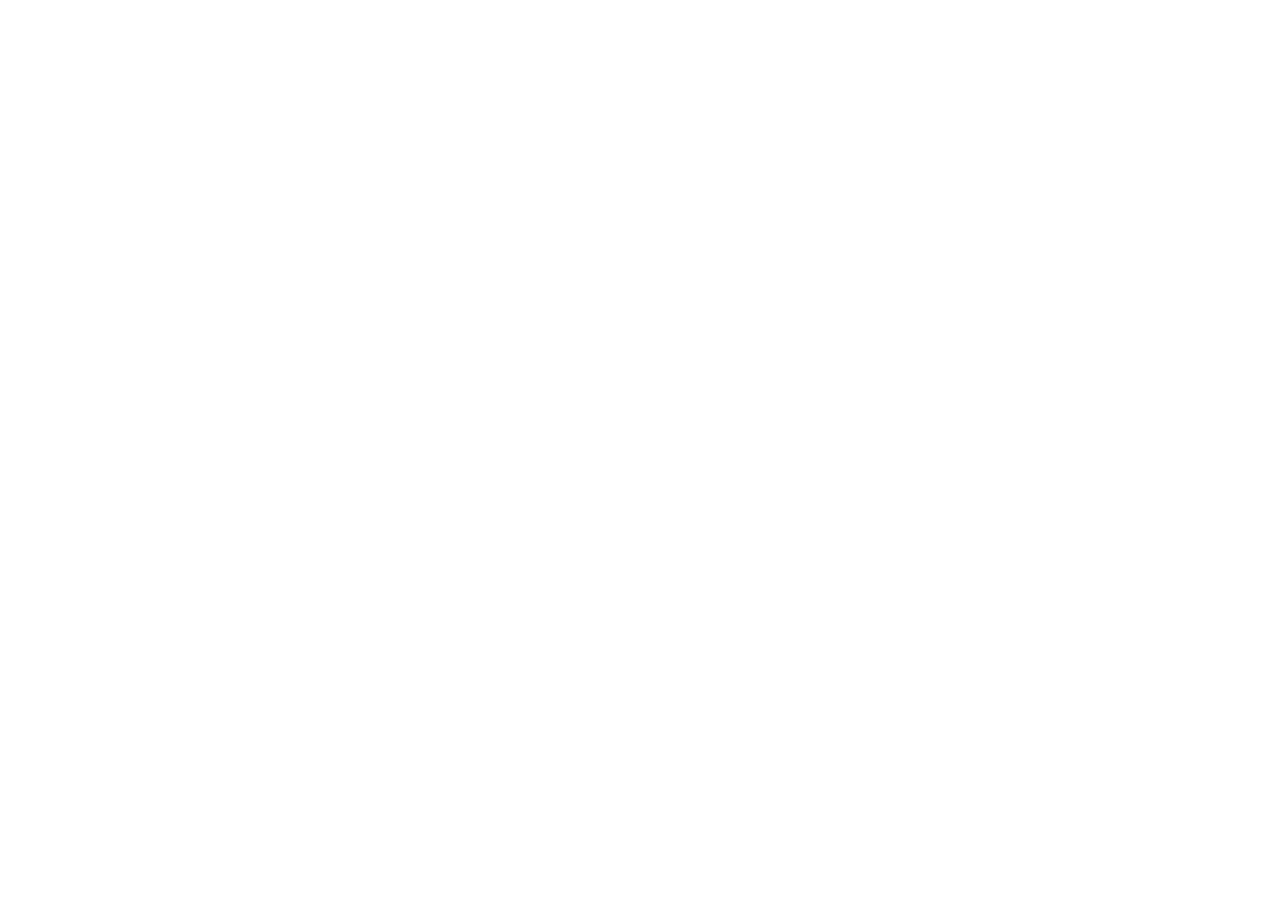
==== src/Ajedrez.html @ 574f92d8 "Ajedren empezado El ajedrez ahora puede mover las piezas pero no comerlas" ====
<!DOCTYPE html>
<html>
  <head>
    <meta charset="utf-8">
    <title>Ajedrez A-Frame</title>
    <script src="https://aframe.io/releases/1.5.0/aframe.min.js"></script>
    
  </head>
  <body>
    <a-scene cursor="rayOrigin: mouse">
	  <a-entity position="0 1.6 4">
		<a-camera></a-camera>
	  </a-entity>
	  
      <a-entity camera position="0 8 10" rotation="-45 0 0"></a-entity>
      <a-entity light="type: ambient; intensity: 0.7"></a-entity>
      <a-entity light="type: directional; intensity: 0.6" position="0 10 5"></a-entity>

      <!-- Tablero -->
      <a-entity id="board"></a-entity>

      <!-- Piezas -->
      <a-entity id="pieces"></a-entity>
	  <script src="https://cdnjs.cloudflare.com/ajax/libs/chess.js/0.12.1/chess.min.js"></script>

	  <script src="js/chess.js"></script>
    </a-scene>
  </body>
</html>
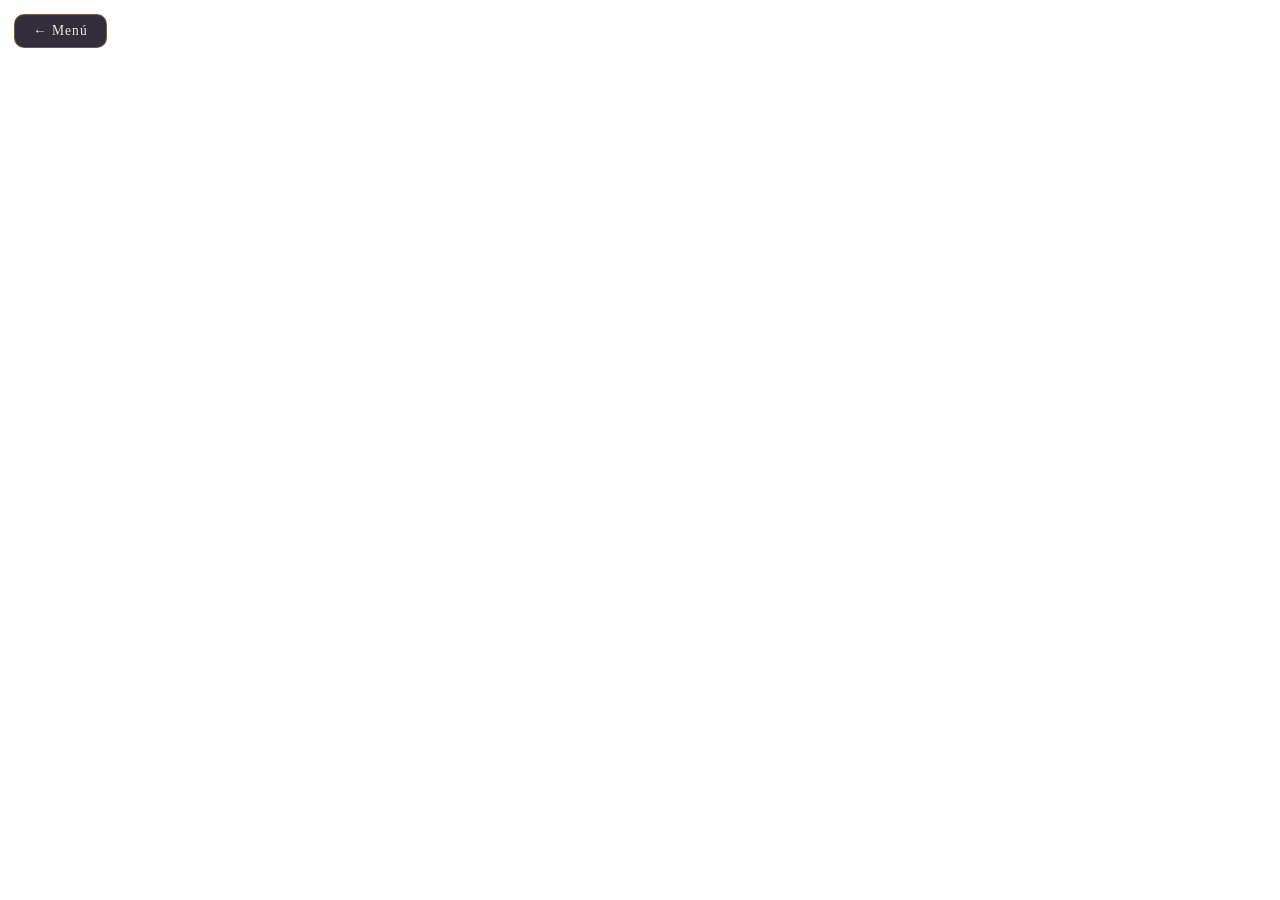
==== commit a71c7c5f: "Hub principal añadido" ====
--- a/src/Ajedrez.html
+++ b/src/Ajedrez.html
@@ -1,29 +1,61 @@
 <!DOCTYPE html>
 <html>
-  <head>
-    <meta charset="utf-8">
-    <title>Ajedrez A-Frame</title>
-    <script src="https://aframe.io/releases/1.5.0/aframe.min.js"></script>
-    
-  </head>
-  <body>
-    <a-scene cursor="rayOrigin: mouse">
-	  <a-entity position="0 1.6 4">
-		<a-camera></a-camera>
-	  </a-entity>
-	  
-      <a-entity camera position="0 8 10" rotation="-45 0 0"></a-entity>
-      <a-entity light="type: ambient; intensity: 0.7"></a-entity>
-      <a-entity light="type: directional; intensity: 0.6" position="0 10 5"></a-entity>
 
-      <!-- Tablero -->
-      <a-entity id="board"></a-entity>
+<head>
+  <meta charset="utf-8">
+  <title>Ajedrez A-Frame</title>
+  <script src="https://aframe.io/releases/1.5.0/aframe.min.js"></script>
 
-      <!-- Piezas -->
-      <a-entity id="pieces"></a-entity>
-	  <script src="https://cdnjs.cloudflare.com/ajax/libs/chess.js/0.12.1/chess.min.js"></script>
+  <style>
+    #btn-hub{position:fixed;top:14px;left:14px;z-index:999;padding:8px 18px;background:rgba(15,10,25,.85);border:1px solid rgba(201,168,76,.4);border-radius:10px;color:#f0e6d3;font-family:Georgia,serif;font-size:.85rem;cursor:pointer;backdrop-filter:blur(6px);letter-spacing:1px;transition:background .3s,border-color .3s,transform .2s}#btn-hub:hover{background:rgba(30,20,50,.95);border-color:#c9a84c;transform:scale(1.05)}
+  </style>
+</head>
 
-	  <script src="js/chess.js"></script>
-    </a-scene>
-  </body>
-</html>
+<body>
+  <button id="btn-hub" onclick="window.location.href='index.html'">← Menú</button>
+  <a-scene cursor="rayOrigin: mouse">
+    <a-entity position="0 1.6 4">
+    <a-camera 
+	  cursor="rayOrigin: mouse"
+	  raycaster="objects: [data-raycastable]; interval: 100">
+	</a-camera>
+    </a-entity>
+
+    <a-assets>
+        <a-asset-item id="pawn-w" src="../assets/models/Lajara/GLB/PeonBlanco.glb"></a-asset-item>
+        <a-asset-item id="pawn-b" src="../assets/models/Lajara/GLB/PeonNegro.glb"></a-asset-item>
+        <a-asset-item id="rook-w" src="../assets/models/Lajara/GLB/TorreBlanco.glb"></a-asset-item>
+        <a-asset-item id="rook-b" src="../assets/models/Lajara/GLB/TorreNegro.glb"></a-asset-item>
+        <a-asset-item id="knight-w" src="../assets/models/Lajara/GLB/CaballoBlanco.glb"></a-asset-item>
+        <a-asset-item id="knight-b" src="../assets/models/Lajara/GLB/CaballoNegro.glb"></a-asset-item>
+        <a-asset-item id="bishop-w" src="../assets/models/Lajara/GLB/AlfilBlanco.glb"></a-asset-item>
+        <a-asset-item id="bishop-b" src="../assets/models/Lajara/GLB/AlfilNegro.glb"></a-asset-item>
+        <a-asset-item id="queen-w" src="../assets/models/Lajara/GLB/ReinaBlanco.glb"></a-asset-item>
+        <a-asset-item id="queen-b" src="../assets/models/Lajara/GLB/ReinaNegro.glb"></a-asset-item>
+        <a-asset-item id="king-w" src="../assets/models/Lajara/GLB/ReyBlanco.glb"></a-asset-item>
+        <a-asset-item id="king-b" src="../assets/models/Lajara/GLB/ReyNegro.glb"></a-asset-item>
+        <a-asset-item id="board-model" src="../assets/models/Lajara/GLB/Tablero.glb"></a-asset-item>
+       
+      </a-assets>
+
+    <a-entity camera position="0 8 10" rotation="-45 0 0"></a-entity>
+
+    <!-- Tablero -->
+    <a-entity
+      id="board"
+      gltf-model="#board-model"
+      position="0 0.1 0"
+      rotation="0 0 0"
+      raycaster="objects: none"
+      scale="1.1 1.1 1.1">
+    </a-entity>
+
+    <!-- Piezas -->
+    <a-entity id="pieces"></a-entity>
+    <script src="https://cdnjs.cloudflare.com/ajax/libs/chess.js/0.12.1/chess.min.js"></script>
+
+    <script src="js/chess.js" defer></script>
+  </a-scene>
+</body>
+
+</html>
